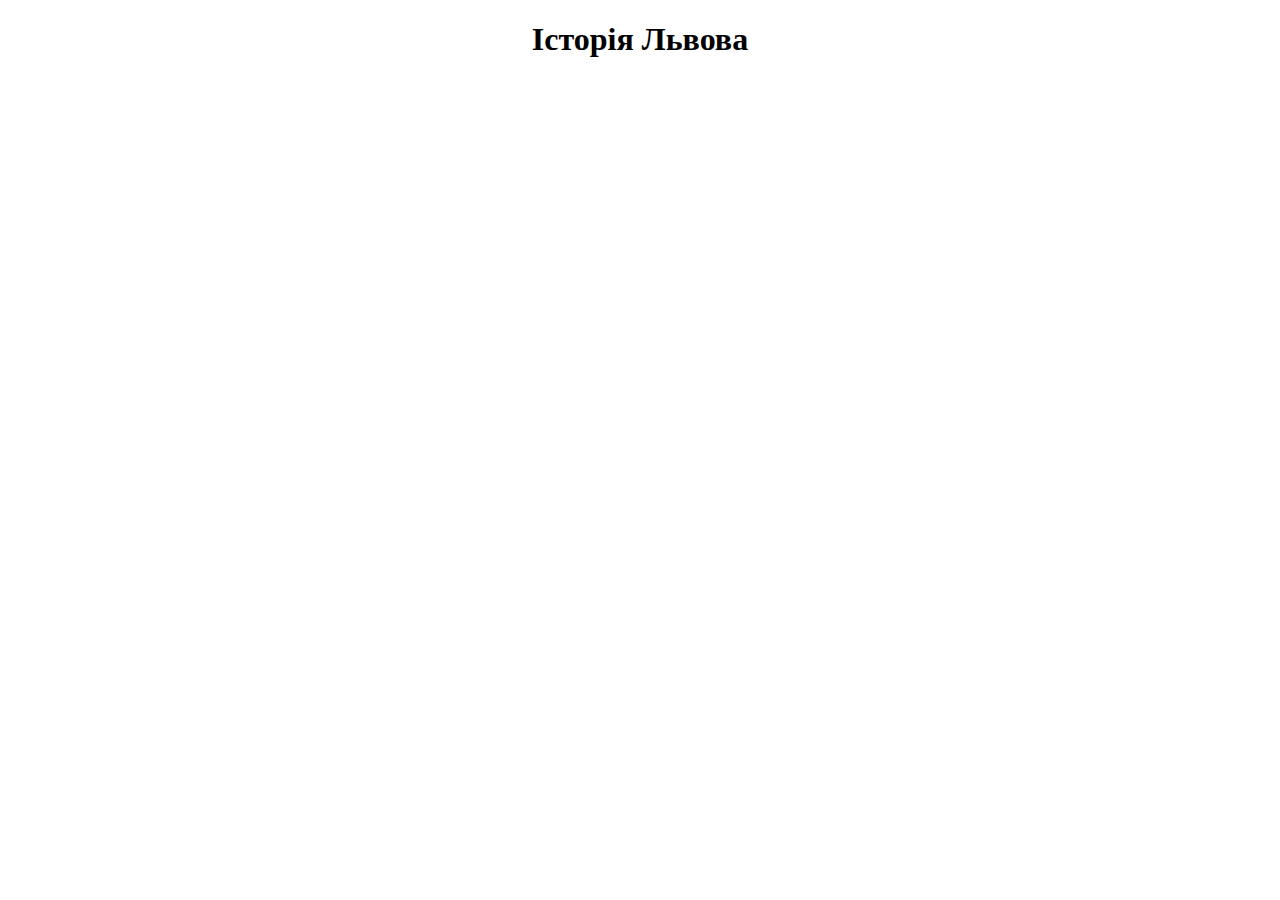
==== .idea/hometask3/index.html @ 4b93269e "Hometask 3" ====
<!DOCTYPE html>
<html lang="en">
<head>
  <meta charset="UTF-8">
  <meta name = "viewport"
        content="width=device-width, user-scalable=no,initial-scale=1.0,maximum-scale=1.0,minimum-scale=1.0">
  <meta http-equiv="x-ua-compatible" content="ie=edge">
  <title>Hometask3</title>
  <link rel="stylesheet" href="styles/style.css">
</head>
<body>
<div class="block">
  <h1 align="center">Історія Львова</h1>
</div>

</body>

</html>
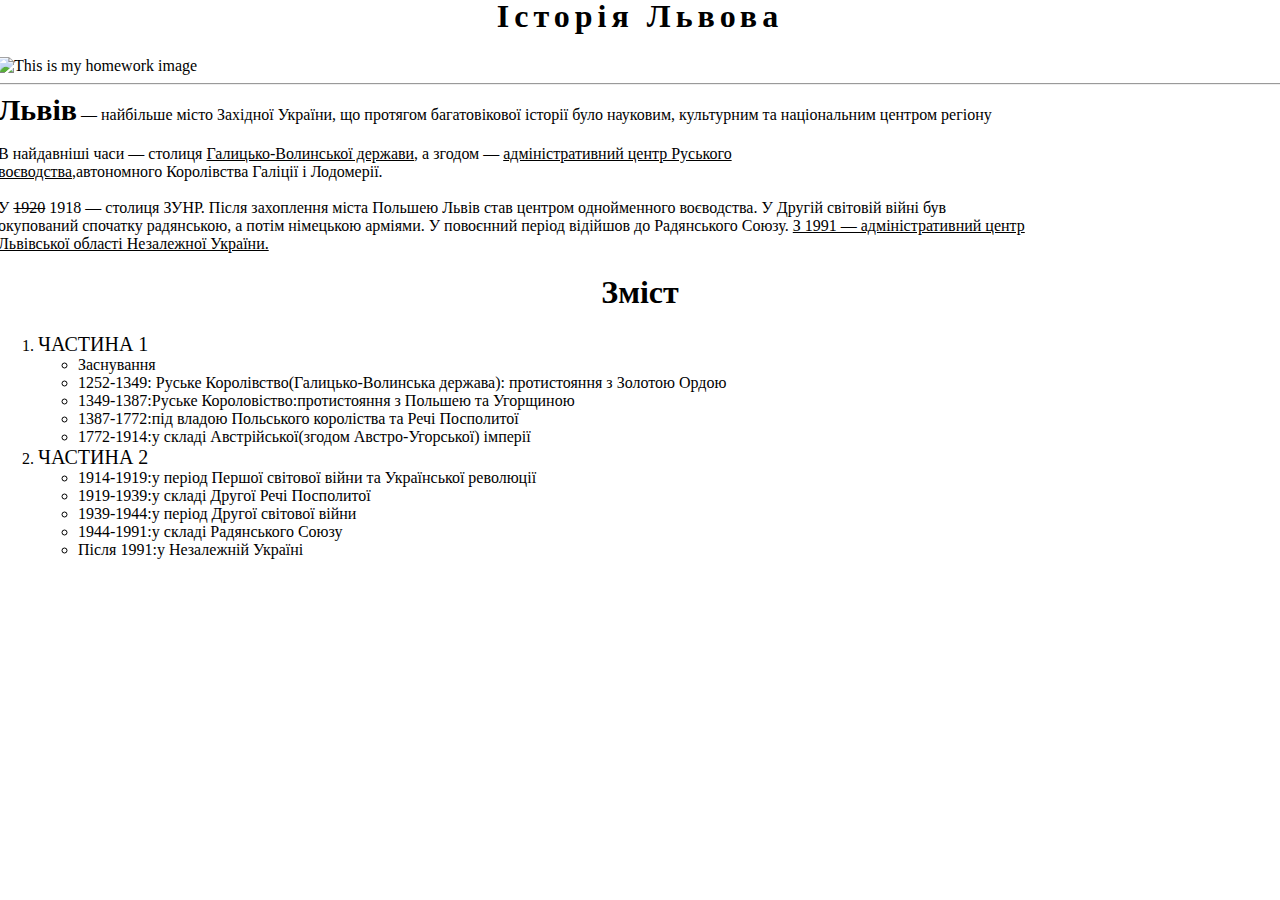
==== commit 5cb9c028: "Hometask 3" ====
--- a/.idea/hometask3/index.html
+++ b/.idea/hometask3/index.html
@@ -2,17 +2,39 @@
 <html lang="en">
 <head>
   <meta charset="UTF-8">
-  <meta name = "viewport"
-        content="width=device-width, user-scalable=no,initial-scale=1.0,maximum-scale=1.0,minimum-scale=1.0">
-  <meta http-equiv="x-ua-compatible" content="ie=edge">
+  <link rel="stylesheet" href="styles/style.css">
   <title>Hometask3</title>
-  <link rel="stylesheet" href="styles/style.css">
 </head>
 <body>
 <div class="block">
-  <h1 align="center">Історія Львова</h1>
+<div><h1 style="letter-spacing: 5px;text-align: center">Історія Львова</h1></div>
+  <img src="images/building.jpg" alt = "This is my homework image">
+<hr style="color: gray">
+<div><b>Львів</b> &mdash; найбільше місто Західної України, що протягом багатовікової історії було науковим, культурним та національним центром регіону</div><br>
+<div>В найдавніші часи &mdash; столиця <span class="underline">Галицько-Волинської держави</span>, а згодом &mdash; <span class="underline">адміністративний
+центр Руського<br>воєводства</span>,автономного Королівства Галіції і Лодомерії.</div><br>
+<div>У <span class="dashed">1920</span> 1918 &mdash; столиця ЗУНР. Після захоплення міста Польшею Львів став центром однойменного воєводства. У Другій світовій
+війні був<br>окупований спочатку радянською, а потім німецькою арміями. У повоєнний період відійшов до Радянського Союзу. <span class="underline">З 1991 &mdash;
+  адміністративний центр<br> Львівської області Незалежної України.</span></div>
+<div style="text-align: center"><h1>Зміст</h1></div>
+<div><ol>
+  <li><span style="font-size: 20px">ЧАСТИНА 1</span>
+    <ul>
+      <li>Заснування</li>
+      <li>1252-1349: Руське Королівство(Галицько-Волинська держава): протистояння з Золотою Ордою</li>
+      <li>1349-1387:Руське Короловіство:протистояння з Польшею та Угорщиною</li>
+      <li>1387-1772:під владою Польського короліства та Речі Посполитої</li>
+      <li>1772-1914:у складі Австрійської(згодом Австро-Угорської) імперії</li>
+    </ul></li>
+  <li><span style="font-size: 20px">ЧАСТИНА 2</span>
+    <ul>
+      <li>1914-1919:у період Першої світової війни та Української революції</li>
+      <li>1919-1939:у складі Другої Речі Посполитої</li>
+      <li>1939-1944:у період Другої світової війни</li>
+      <li>1944-1991:у складі Радянського Союзу</li>
+      <li>Після 1991:у Незалежній Україні</li>
+    </ul></li>
+</ol></div>
 </div>
-
 </body>
-
 </html>
--- a/.idea/hometask3/styles/style.css
+++ b/.idea/hometask3/styles/style.css
@@ -0,0 +1,22 @@
+.block {
+  background-image: url(../images/background.jpg);
+  background-size: cover;
+  margin-left: -10px;
+  margin-right: -10px;
+  margin-top: -23px;
+  margin-bottom: -5px;
+}
+b {
+  font-size: 30px;
+}
+.underline {
+  text-decoration:black;
+  text-decoration-line: underline;
+  text-decoration-style: solid;
+}
+.dashed {
+  text-decoration: black;
+  text-decoration-line: line-through;
+  text-decoration-style: solid;
+}
+
